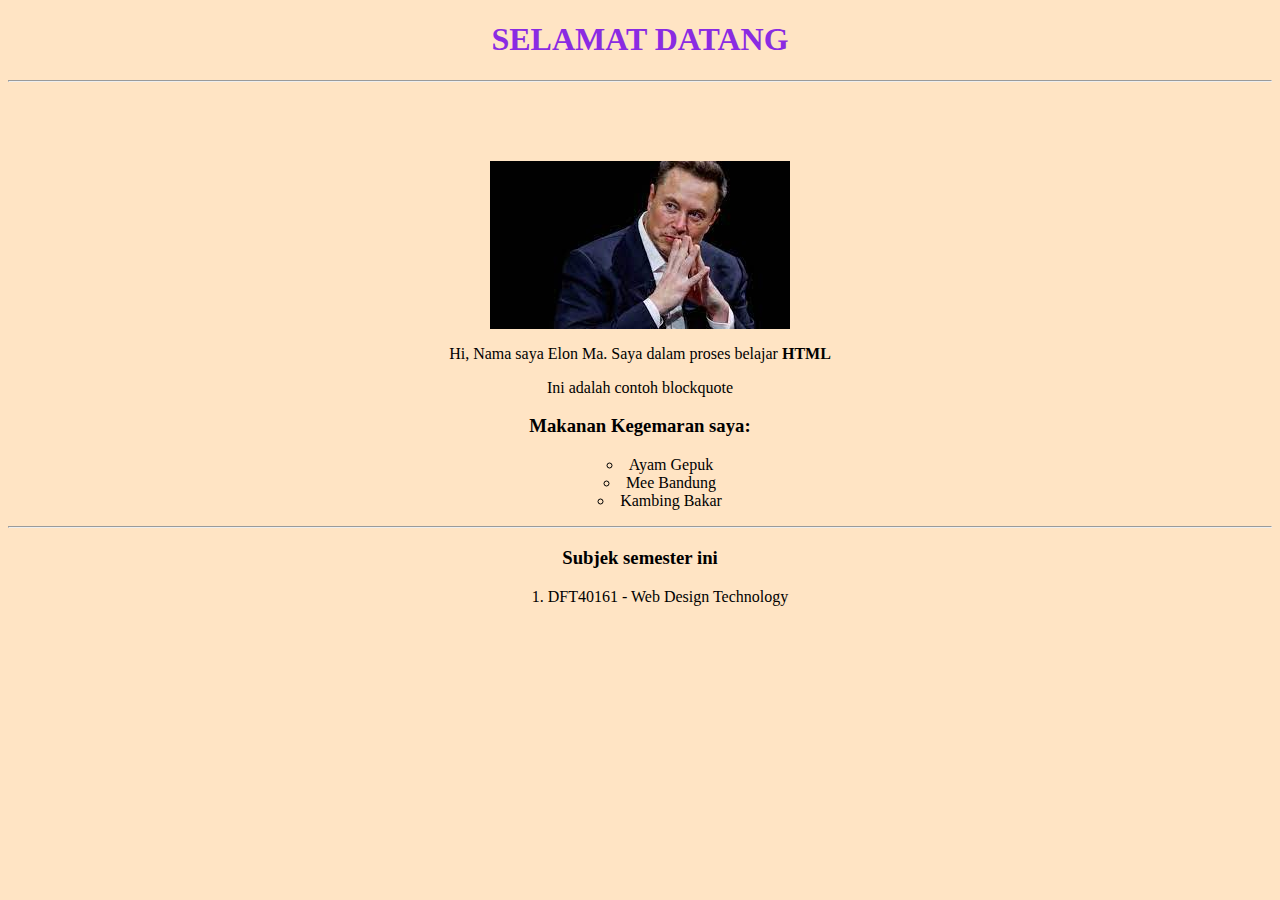
==== index.html @ ad1ed144 "Add files via upload" ====
<!DOCTYPE html>
<html lang="en">
<head>
    <meta charset="UTF-8">
    <meta name="viewport" content="width=device-width, initial-scale=1.0">
    <title>Faris Website</title>
    <style>
        body {background-color: bisque;
        text-align: center;
        list-style-position: inside;}
        h1 {color: blueviolet;}
        p {color: black;}
    </style>
    
</head>
<body>
    <h1><center>SELAMAT DATANG</center></h1>
    <hr>
    <marquee width="45%"><h2 align="center"><i>Welcome to my website</i></h2></marquee>
   <br>
    <img src="elon mask.jpeg" width="300px" align="center">
    
    <p>Hi, Nama saya Elon Ma. Saya dalam proses belajar <b>HTML</b></p>

    <blockquote>Ini adalah contoh blockquote</blockquote>

    <h3>Makanan Kegemaran saya:</h3>
    <ul type = "circle">
        <li>Ayam Gepuk</li>
        <li>Mee Bandung</li>
        <li>Kambing Bakar</li>
    </ul>

<hr>

    <h3> Subjek semester ini</h3>
    <ol>
        <li>DFT40161 -  Web Design Technology</li>
    </ol>
    
</body>
</html>
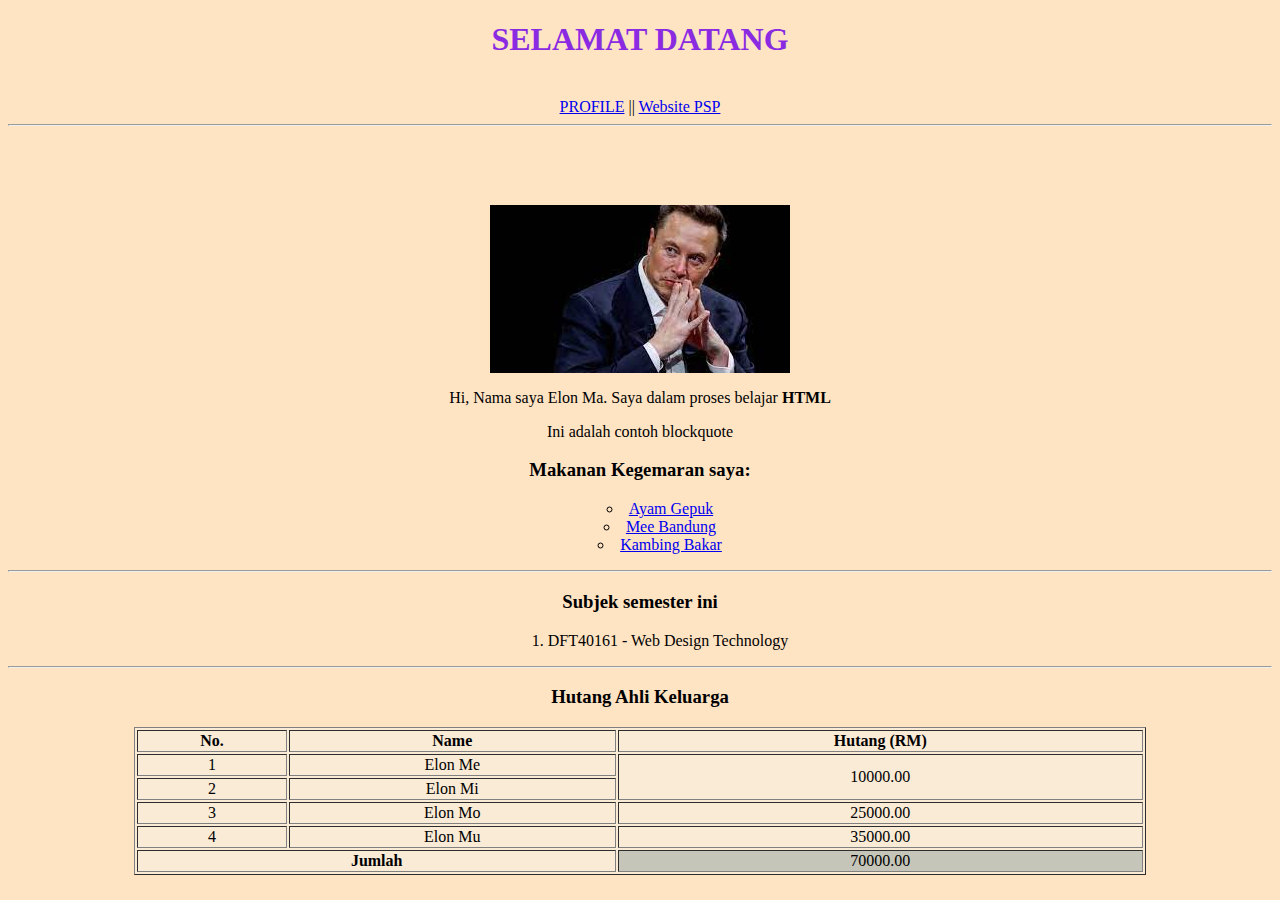
==== commit a30a4f45: "Add files via upload" ====
--- a/index.html
+++ b/index.html
@@ -10,12 +10,17 @@
         list-style-position: inside;}
         h1 {color: blueviolet;}
         p {color: black;}
+        table {background-color: antiquewhite;}
+        
     </style>
     
 </head>
 <body>
     <h1><center>SELAMAT DATANG</center></h1>
-    <hr>
+    <br>
+    <a href="profile.html" target="_blank">PROFILE</a> ||
+    <a href="http://www.psp.edu.my/" target="_blank">Website PSP</a>
+<hr>
     <marquee width="45%"><h2 align="center"><i>Welcome to my website</i></h2></marquee>
    <br>
     <img src="elon mask.jpeg" width="300px" align="center">
@@ -26,9 +31,9 @@
 
     <h3>Makanan Kegemaran saya:</h3>
     <ul type = "circle">
-        <li>Ayam Gepuk</li>
-        <li>Mee Bandung</li>
-        <li>Kambing Bakar</li>
+        <li> <a href="https://www.google.com/search?q=ayam+gepuk&sca_esv=564563673&tbm=isch&sxsrf=AB5stBgeIcmGKpvXsMg5OHvJZuab3Pfo5A:1694487821989&source=lnms&sa=X&ved=2ahUKEwjZu9KFi6SBAxWp7zgGHfatC_wQ_AUoAXoECAIQAw&biw=767&bih=726&dpr=1.25" target="_blank">Ayam Gepuk</a></li>
+        <li> <a href="https://www.google.com/search?q=mee+bandung&sca_esv=564563673&tbm=isch&sxsrf=AB5stBjCIWF3-APx-6Iv92oULXNFaLIkPQ:1694487915602&source=lnms&sa=X&ved=2ahUKEwjxl6Syi6SBAxVC1jgGHf93CB0Q_AUoAXoECAQQAw&biw=767&bih=726&dpr=1.25" target="_blank">Mee Bandung</a></li>
+        <li> <a href="https://www.google.com/search?q=kambing+bakar&sca_esv=564563673&tbm=isch&sxsrf=AB5stBhhHsYjS4D3b68GlAn4wUmKn2RqFA:1694487954293&source=lnms&sa=X&ved=2ahUKEwjkxN3Ei6SBAxVioWMGHU0RDz4Q_AUoAXoECAYQAw&biw=767&bih=726&dpr=1.25" target="_blank">Kambing Bakar</a></li>
     </ul>
 
 <hr>
@@ -37,6 +42,40 @@
     <ol>
         <li>DFT40161 -  Web Design Technology</li>
     </ol>
-    
+  <hr>
+
+  <h3>Hutang Ahli Keluarga</h3>
+  <table width="80%" border="1" align="center">
+    <tr>
+        <th>No.</th>
+        <th>Name</th>
+        <th>Hutang (RM)</th>
+    </tr>
+    <tr>
+        <td>1</td>
+        <td>Elon Me</td>
+        <td rowspan="2">10000.00</td>
+    </tr>
+    <tr>
+        <td>2</td>
+        <td>Elon Mi</td>
+    </tr>
+    <tr>
+        <td>3</td>
+        <td>Elon Mo</td>
+        <td>25000.00</td>
+    </tr>
+    <tr>
+        <td>4</td>
+        <td>Elon Mu</td>
+        <td>35000.00</td>
+    </tr>
+    <tr>
+        <td colspan="2"><strong>Jumlah</strong></td>
+        <td bgcolor="C6C5B9">70000.00</td>
+    </tr>
+  </table>
+
+
 </body>
 </html>